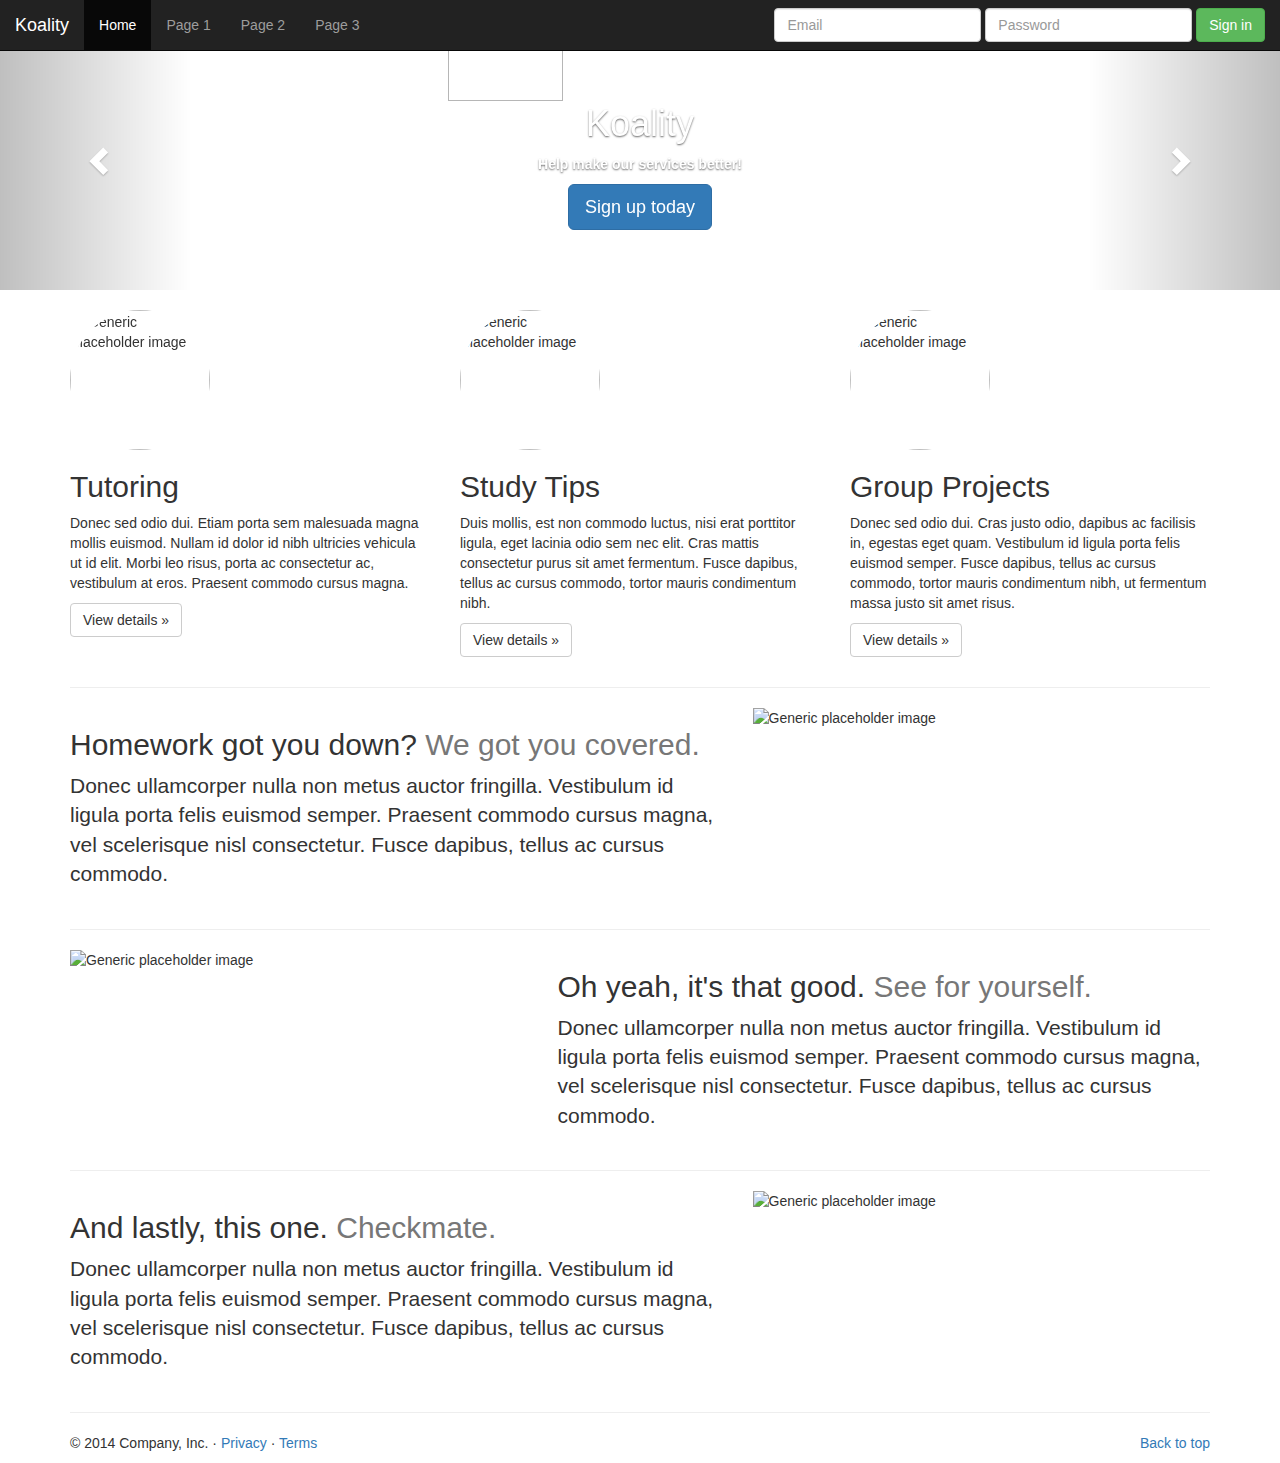
==== index.html @ 5784bd2b "Update index.html" ====
!DOCTYPE html>
<html lang="en">
  <head>
    <meta charset="utf-8">
    <meta http-equiv="X-UA-Compatible" content="IE=edge">
    <meta name="viewport" content="width=device-width, initial-scale=1">
    <!-- The above 3 meta tags *must* come first in the head; any other head content must come *after* these tags -->
    <title>Home</title>

    <!-- Bootstrap -->
    <link rel="stylesheet" href="https://maxcdn.bootstrapcdn.com/bootstrap/3.3.5/css/bootstrap.min.css">

    <script src="https://ajax.googleapis.com/ajax/libs/jquery/1.11.3/jquery.min.js"></script>
  <script src="http://maxcdn.bootstrapcdn.com/bootstrap/3.3.5/js/bootstrap.min.js"></script>
  
  <style>

  img.first-slide { -webkit-filter: brightness(95%);}
  img.second-slide { -webkit-filter: brightness(85%);}
  img.third-slide { -webkit-filter: brightness(75%);}

  .carousel-inner > .item > img,
  .carousel-inner > .item > a > img {
      width: 30%;
      margin: auto;
  }
  </style>
  </head>
  <body>
  		<!--- Navigation bar -->
	<nav class="navbar navbar-inverse navbar-fixed-top">
 	<div class="container-fluid">
    <div class="navbar-header">
    <a class="navbar-brand" href="#">Koality</a>
    </div>
    <!--- Buttons for the nav bar -->
    <div id="navbar" class="navbar-collapse collapse">

          <form class="navbar-form navbar-right">
            <div class="form-group">
              <input type="text" placeholder="Email" class="form-control">
    		</div>        
    		<div class="form-group">
            	<input type="password" placeholder="Password" class="form-control">
            </div>
            <button type="submit" class="btn btn-success">Sign in</button>
          </form>
    <!--- Drop down buttons for the navigation bar uptop -->
    <div>
      <ul class="nav navbar-nav">
        <li class="active"><a href="#">Home</a></li>
        <li><a href="userpage.html">Page 1</a></li>
        <li><a href="#">Page 2</a></li> 
        <li><a href="#">Page 3</a></li> 
      </ul>
    </div>
  	</div>
	</nav>

    <div id="myCarousel" class="carousel slide" data-ride="carousel">
      <!-- Indicators -->
      <ol class="carousel-indicators">
        <li data-target="#myCarousel" data-slide-to="0" class="active"></li>
        <li data-target="#myCarousel" data-slide-to="1"></li>
        <li data-target="#myCarousel" data-slide-to="2"></li>
      </ol>
      <!-- Wrapper for slides-->
      <div class="carousel-inner" role="listbox">
        <div class="item active">
          <img class="first-slide" src="http://s1.hulkshare.com/song_images/original/3/5/8/358c4a4f228be933f0bfcb53c6541224.jpg?dd=1409566936" alt="First slide">
          <div class="container">
            <div class="carousel-caption">
              <h1>Koality</h1>
              <p class><b>Help make our services better!</b></p>
              <p><a class="btn btn-lg btn-primary" href="#" role="button">Sign up today</a></p>
            </div>
          </div>
        </div>
        <div class="item">
          <img class="second-slide" src="http://blog.tigerbookstore.com/wp-content/uploads/2013/04/study.jpg" alt="Second slide">
          <div class="container">
            <div class="carousel-caption">
              <h1>Make a study group!</h1>
              <p><b>Get more work done with friends close and far away.</b></p>
              <p><a class="btn btn-lg btn-primary" href="#" role="button">Learn more</a></p>
            </div>
          </div>
        </div>



        <div class="item">
          <img class="third-slide" src="http://listerart.com.au/wp-content/uploads/2015/06/Productivity1.jpg" alt="Third slide">
          <div class="container">
            <div class="carousel-caption">
              <h1>Productivity at its finest.</h1>
              <p class="pic3"><b>With our api you can create and upload documents with office 365,</b></p>
              <p class ="pic32"><b> save them to your onedrive, and share them instantaneously with others!</b></p>
              <p><a class="btn btn-lg btn-primary" href="#" role="button">Browse gallery</a></p>
            </div>
          </div>
        </div>
      </div>
      <a class="left carousel-control" href="#myCarousel" role="button" data-slide="prev">
        <span class="glyphicon glyphicon-chevron-left" aria-hidden="true"></span>
        <span class="sr-only">Previous</span>
      </a>
      <a class="right carousel-control" href="#myCarousel" role="button" data-slide="next">
        <span class="glyphicon glyphicon-chevron-right" aria-hidden="true"></span>
        <span class="sr-only">Next</span>
      </a>
    </div><!-- /.carousel -->


    <!-- Marketing messaging and featurettes
    ================================================== -->
    <!-- Wrap the rest of the page in another container to center all the content. -->
    <br>
    <div class="container marketing">

      <!-- Three columns of text below the carousel -->
      <div class="row">
        <div class="col-lg-4">
          <img class="img-circle" src="http://hollywoodhillshigh.browardschools.com/images/HollywoodHillsHigh/media_center/tutoring.jpg" alt="Generic placeholder image" width="140" height="140">
          <h2>Tutoring</h2>
          <p>Donec sed odio dui. Etiam porta sem malesuada magna mollis euismod. Nullam id dolor id nibh ultricies vehicula ut id elit. Morbi leo risus, porta ac consectetur ac, vestibulum at eros. Praesent commodo cursus magna.</p>
          <p><a class="btn btn-default" href="#" role="button">View details &raquo;</a></p>
        </div><!-- /.col-lg-4 -->
        <div class="col-lg-4">
          <img class="img-circle" src="https://lh6.ggpht.com/lhf4a5TrZgqWFCrI0Gtc1DSc1lAyUky79x6u5omli559osXZPGHbx0y06er28j-AUQ=w300" alt="Generic placeholder image" width="140" height="140">
          <h2>Study Tips</h2>
          <p>Duis mollis, est non commodo luctus, nisi erat porttitor ligula, eget lacinia odio sem nec elit. Cras mattis consectetur purus sit amet fermentum. Fusce dapibus, tellus ac cursus commodo, tortor mauris condimentum nibh.</p>
          <p><a class="btn btn-default" href="#" role="button">View details &raquo;</a></p>
        </div><!-- /.col-lg-4 -->
        <div class="col-lg-4">
          <img class="img-circle" src="http://moodle.sou.edu/pluginfile.php/279042/mod_book/chapter/13555/group3.gif" alt="Generic placeholder image" width="140" height="140">
          <h2>Group Projects</h2>
          <p>Donec sed odio dui. Cras justo odio, dapibus ac facilisis in, egestas eget quam. Vestibulum id ligula porta felis euismod semper. Fusce dapibus, tellus ac cursus commodo, tortor mauris condimentum nibh, ut fermentum massa justo sit amet risus.</p>
          <p><a class="btn btn-default" href="#" role="button">View details &raquo;</a></p>
        </div><!-- /.col-lg-4 -->
      </div><!-- /.row -->


      <!-- START THE FEATURETTES -->

      <hr class="featurette-divider">

      <div class="row featurette">
        <div class="col-md-7">
          <h2 class="featurette-heading">Homework got you down?<span class="text-muted"> We got you covered.</span></h2>
          <p class="lead">Donec ullamcorper nulla non metus auctor fringilla. Vestibulum id ligula porta felis euismod semper. Praesent commodo cursus magna, vel scelerisque nisl consectetur. Fusce dapibus, tellus ac cursus commodo.</p>
        </div>
        <div class="col-md-5">
          <img class="featurette-image img-responsive center-block" data-src="holder.js/500x500/auto" alt="Generic placeholder image">
        </div>
      </div>

      <hr class="featurette-divider">

      <div class="row featurette">
        <div class="col-md-7 col-md-push-5">
          <h2 class="featurette-heading">Oh yeah, it's that good. <span class="text-muted">See for yourself.</span></h2>
          <p class="lead">Donec ullamcorper nulla non metus auctor fringilla. Vestibulum id ligula porta felis euismod semper. Praesent commodo cursus magna, vel scelerisque nisl consectetur. Fusce dapibus, tellus ac cursus commodo.</p>
        </div>
        <div class="col-md-5 col-md-pull-7">
          <img class="featurette-image img-responsive center-block" data-src="holder.js/500x500/auto" alt="Generic placeholder image">
        </div>
      </div>

      <hr class="featurette-divider">

      <div class="row featurette">
        <div class="col-md-7">
          <h2 class="featurette-heading">And lastly, this one. <span class="text-muted">Checkmate.</span></h2>
          <p class="lead">Donec ullamcorper nulla non metus auctor fringilla. Vestibulum id ligula porta felis euismod semper. Praesent commodo cursus magna, vel scelerisque nisl consectetur. Fusce dapibus, tellus ac cursus commodo.</p>
        </div>
        <div class="col-md-5">
          <img class="featurette-image img-responsive center-block" data-src="holder.js/500x500/auto" alt="Generic placeholder image">
        </div>
      </div>

      <hr class="featurette-divider">

      <!-- /END THE FEATURETTES -->


      <!-- FOOTER -->
      <footer>
        <p class="pull-right"><a href="#">Back to top</a></p>
        <p>&copy; 2014 Company, Inc. &middot; <a href="#">Privacy</a> &middot; <a href="#">Terms</a></p>
      </footer>

    </div><!-- /.container -->


  </body>
</html>
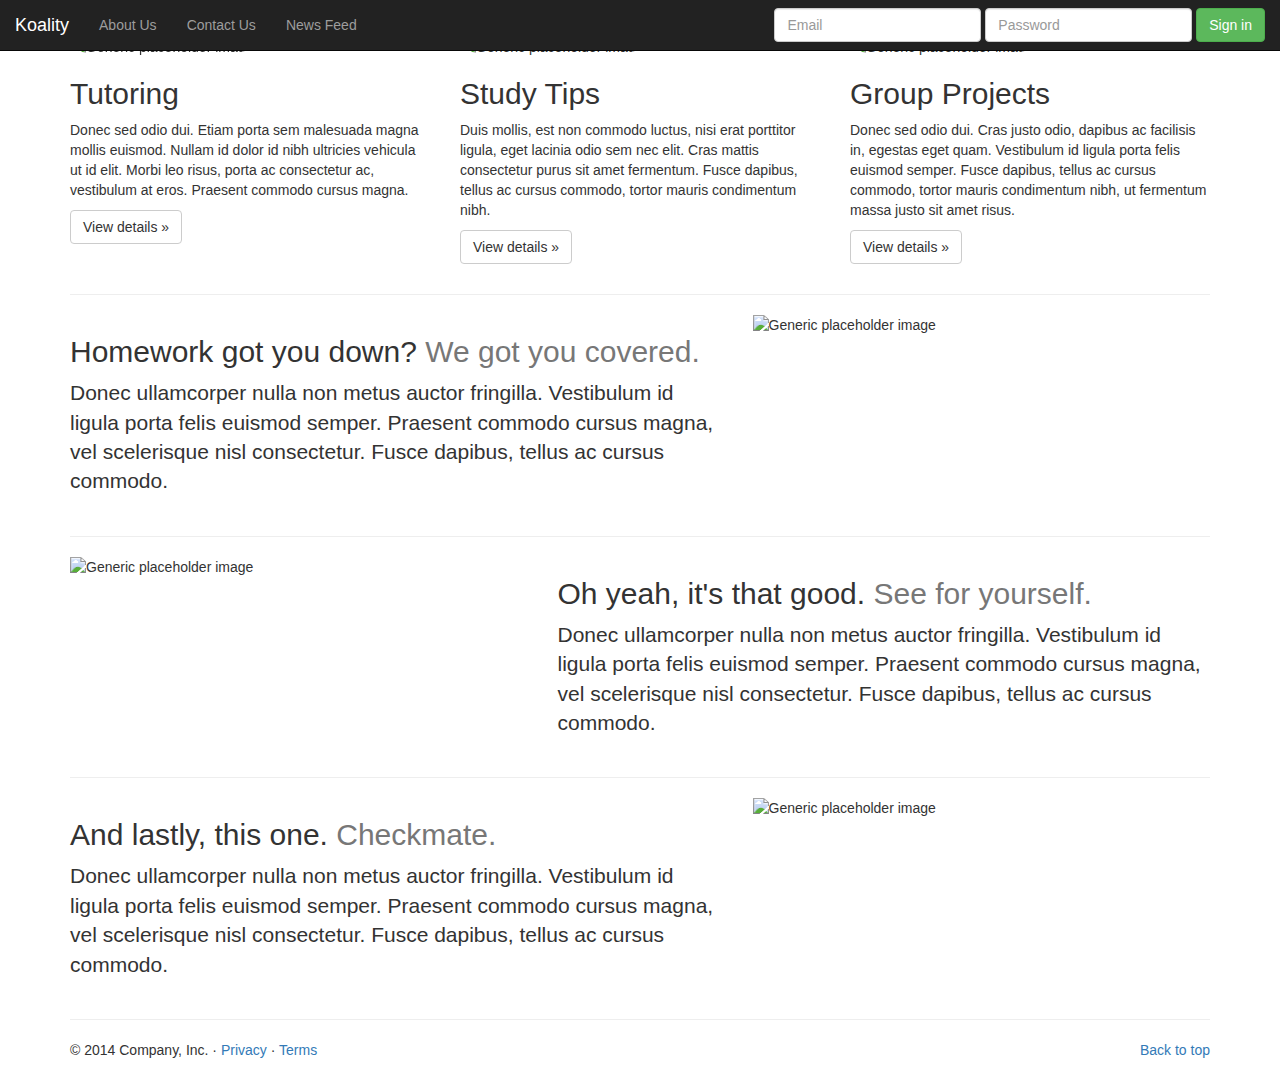
==== commit baf994df: "Update index.html" ====
--- a/index.html
+++ b/index.html
@@ -1,4 +1,4 @@
-!DOCTYPE html>
+<!DOCTYPE html>
 <html lang="en">
   <head>
     <meta charset="utf-8">
@@ -48,10 +48,9 @@
     <!--- Drop down buttons for the navigation bar uptop -->
     <div>
       <ul class="nav navbar-nav">
-        <li class="active"><a href="#">Home</a></li>
-        <li><a href="userpage.html">Page 1</a></li>
-        <li><a href="#">Page 2</a></li> 
-        <li><a href="#">Page 3</a></li> 
+        <li><a href="#">About Us</a></li>
+        <li><a href="#">Contact Us</a></li> 
+        <li><a href="#">News Feed</a></li>
       </ul>
     </div>
   	</div>
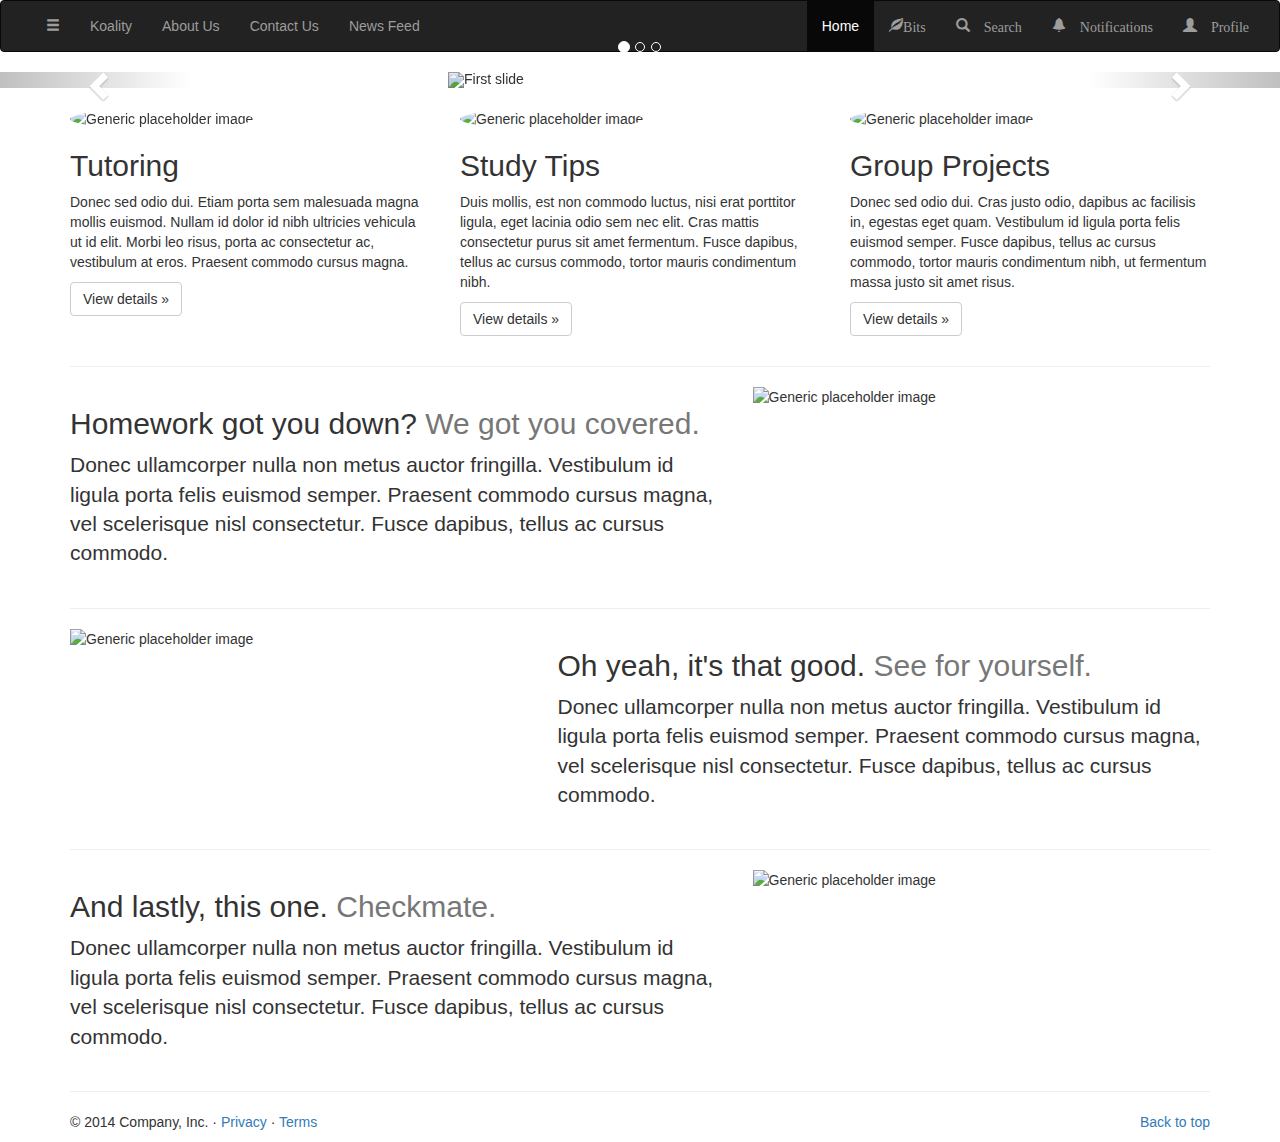
==== commit 7126f82c: "Update index.html" ====
--- a/index.html
+++ b/index.html
@@ -1,3 +1,5 @@
+
+
 <!DOCTYPE html>
 <html lang="en">
   <head>
@@ -27,34 +29,54 @@
   </style>
   </head>
   <body>
-  		<!--- Navigation bar -->
-	<nav class="navbar navbar-inverse navbar-fixed-top">
- 	<div class="container-fluid">
+      <!--- Navigation bar -->
+  <!--- Dashboard-->
+  <nav class="navbar navbar-inverse">
+  <div class="container-fluid">
     <div class="navbar-header">
-    <a class="navbar-brand" href="#">Koality</a>
-    </div>
-    <!--- Buttons for the nav bar -->
-    <div id="navbar" class="navbar-collapse collapse">
-
-          <form class="navbar-form navbar-right">
-            <div class="form-group">
-              <input type="text" placeholder="Email" class="form-control">
-    		</div>        
-    		<div class="form-group">
-            	<input type="password" placeholder="Password" class="form-control">
-            </div>
-            <button type="submit" class="btn btn-success">Sign in</button>
-          </form>
-    <!--- Drop down buttons for the navigation bar uptop -->
-    <div>
-      <ul class="nav navbar-nav">
+      </div>
+
+      <div class="collapse navbar-collapse" id="myNavbar">
+        <button type="button"  class="navbar-toggle" data-toggle="collapse" data-target="#myNavbar">
+      </button>
+      <ul class="nav navbar-nav navbar-left">
+        <li class = "dropdown">
+          <a class="dropdown-toggle" data-toggle="dropdown" href="#"><span class="glyphicon glyphicon-menu-hamburger"></span></a>
+          <ul class="dropdown-menu">
+            <li><a href="#"><span class="glyphicon glyphicon-list-alt"> Contacts</span></a></li>
+            <li><a href="#"><span class="glyphicon glyphicon-book"> Calendar</a></li>
+            <li><a href="#"><span class="glyphicon glyphicon-inbox"> Messages</a></li>
+            <li><a href="#"><span class="glyphicon glyphicon-envelope"> Invites</a></li>
+            <li><a href="#">Get <span class="glyphicon glyphicon-leaf">Bits</a></li>
+            <li><a href="#"><span class="glyphicon glyphicon-circle-arrow-up"> Upgrade</a></li>
+            <li><a href="#"><span class="glyphicon glyphicon-edit"> Request an answer</a></li>
+            <li><a href="#"><span class="glyphicon glyphicon-cog"> Settings</a></li>
+            <li><a href="#"><span class="glyphicon glyphicon-transfer"> Help and Feedback</a></li>
+          </ul>
+        </li>
+        <li><a href="koality.html">Koality</a></li>
         <li><a href="#">About Us</a></li>
-        <li><a href="#">Contact Us</a></li> 
+        <li><a href="#">Contact Us</a></li>
         <li><a href="#">News Feed</a></li>
       </ul>
+
+
+
+        <!-- Nav Bar and Buttons for the nav bar **
+    <div id="navbar" class="navbar-collapse collapse">
+    ** Drop down buttons for the navigation bar uptop
+    <div>-->
+      
+       <ul class="nav navbar-nav navbar-right">
+          <li class="active"><a href="koality.html">Home</a></li>
+           <li><a href="#"><span class="glyphicon glyphicon-leaf">Bits</span></a></li>
+           <li><a href="#"><span class="glyphicon glyphicon-search"> Search</span></a></li>
+           <li><a href="#"><span class="glyphicon glyphicon-bell"> Notifications</a></li> 
+           <li><a href="userpage.html"><span class="glyphicon glyphicon-user"> Profile</span></a></li>  
+         </ul>      
     </div>
-  	</div>
-	</nav>
+    </div>
+  </nav>
 
     <div id="myCarousel" class="carousel slide" data-ride="carousel">
       <!-- Indicators -->
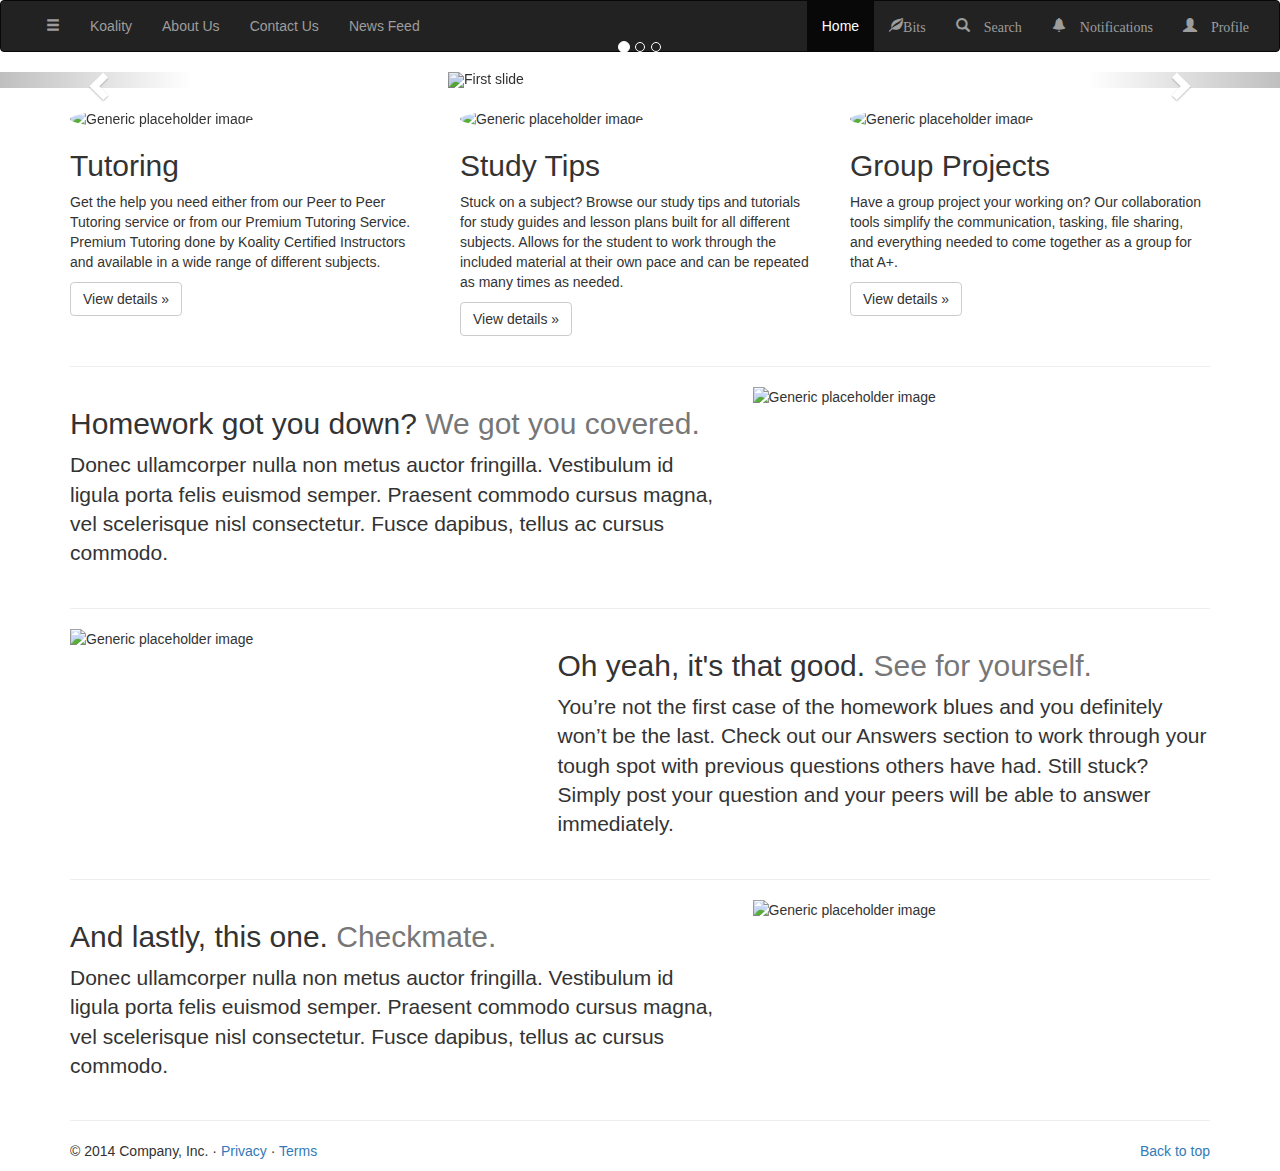
==== commit da2e554b: "Update index.html" ====
--- a/index.html
+++ b/index.html
@@ -44,7 +44,7 @@
           <a class="dropdown-toggle" data-toggle="dropdown" href="#"><span class="glyphicon glyphicon-menu-hamburger"></span></a>
           <ul class="dropdown-menu">
             <li><a href="#"><span class="glyphicon glyphicon-list-alt"> Contacts</span></a></li>
-            <li><a href="#"><span class="glyphicon glyphicon-book"> Calendar</a></li>
+            <li><a href="#"><span class="glyphicon glyphicon-calendar"> Calendar</a></li>
             <li><a href="#"><span class="glyphicon glyphicon-inbox"> Messages</a></li>
             <li><a href="#"><span class="glyphicon glyphicon-envelope"> Invites</a></li>
             <li><a href="#">Get <span class="glyphicon glyphicon-leaf">Bits</a></li>
@@ -144,19 +144,19 @@
         <div class="col-lg-4">
           <img class="img-circle" src="http://hollywoodhillshigh.browardschools.com/images/HollywoodHillsHigh/media_center/tutoring.jpg" alt="Generic placeholder image" width="140" height="140">
           <h2>Tutoring</h2>
-          <p>Donec sed odio dui. Etiam porta sem malesuada magna mollis euismod. Nullam id dolor id nibh ultricies vehicula ut id elit. Morbi leo risus, porta ac consectetur ac, vestibulum at eros. Praesent commodo cursus magna.</p>
+          <p>Get the help you need either from our Peer to Peer Tutoring service or from our Premium Tutoring Service. Premium Tutoring done by Koality Certified Instructors and available in a wide range of different subjects.</p>
           <p><a class="btn btn-default" href="#" role="button">View details &raquo;</a></p>
         </div><!-- /.col-lg-4 -->
         <div class="col-lg-4">
           <img class="img-circle" src="https://lh6.ggpht.com/lhf4a5TrZgqWFCrI0Gtc1DSc1lAyUky79x6u5omli559osXZPGHbx0y06er28j-AUQ=w300" alt="Generic placeholder image" width="140" height="140">
           <h2>Study Tips</h2>
-          <p>Duis mollis, est non commodo luctus, nisi erat porttitor ligula, eget lacinia odio sem nec elit. Cras mattis consectetur purus sit amet fermentum. Fusce dapibus, tellus ac cursus commodo, tortor mauris condimentum nibh.</p>
+          <p>Stuck on a subject? Browse our study tips and tutorials for study guides and lesson plans built for all different subjects. Allows for the student to work through the included material at their own pace and can be repeated as many times as needed.</p>
           <p><a class="btn btn-default" href="#" role="button">View details &raquo;</a></p>
         </div><!-- /.col-lg-4 -->
         <div class="col-lg-4">
           <img class="img-circle" src="http://moodle.sou.edu/pluginfile.php/279042/mod_book/chapter/13555/group3.gif" alt="Generic placeholder image" width="140" height="140">
           <h2>Group Projects</h2>
-          <p>Donec sed odio dui. Cras justo odio, dapibus ac facilisis in, egestas eget quam. Vestibulum id ligula porta felis euismod semper. Fusce dapibus, tellus ac cursus commodo, tortor mauris condimentum nibh, ut fermentum massa justo sit amet risus.</p>
+          <p>Have a group project your working on? Our collaboration tools simplify the communication, tasking, file sharing, and everything needed to come together as a group for that A+.</p>
           <p><a class="btn btn-default" href="#" role="button">View details &raquo;</a></p>
         </div><!-- /.col-lg-4 -->
       </div><!-- /.row -->
@@ -181,10 +181,10 @@
       <div class="row featurette">
         <div class="col-md-7 col-md-push-5">
           <h2 class="featurette-heading">Oh yeah, it's that good. <span class="text-muted">See for yourself.</span></h2>
-          <p class="lead">Donec ullamcorper nulla non metus auctor fringilla. Vestibulum id ligula porta felis euismod semper. Praesent commodo cursus magna, vel scelerisque nisl consectetur. Fusce dapibus, tellus ac cursus commodo.</p>
+          <p class="lead">You’re not the first case of the homework blues and you definitely won’t be the last. Check out our Answers section to work through your tough spot with previous questions others have had. Still stuck? Simply post your question and your peers will be able to answer immediately.</p>
         </div>
         <div class="col-md-5 col-md-pull-7">
-          <img class="featurette-image img-responsive center-block" data-src="holder.js/500x500/auto" alt="Generic placeholder image">
+          <img class="featurette-image img-responsive center-block" src="http://p7cdn4static.sharpschool.com/UserFiles/Servers/Server_6861/Image/General%202/homework.png" alt="Generic placeholder image">
         </div>
       </div>
 
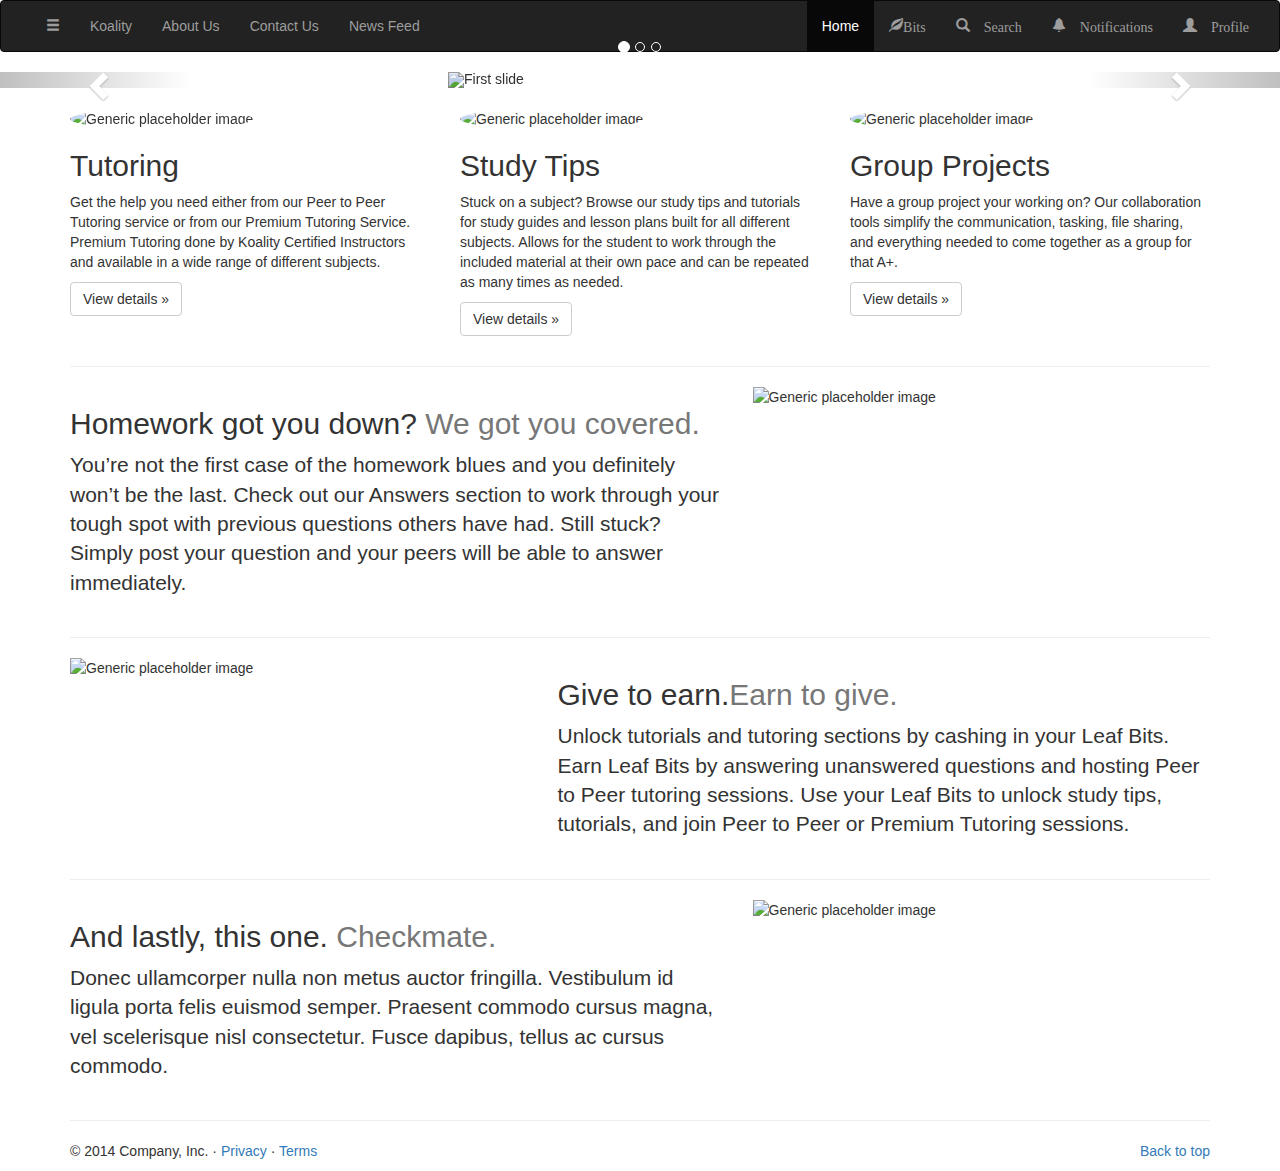
==== commit ea633041: "Update index.html" ====
--- a/index.html
+++ b/index.html
@@ -169,10 +169,10 @@
       <div class="row featurette">
         <div class="col-md-7">
           <h2 class="featurette-heading">Homework got you down?<span class="text-muted"> We got you covered.</span></h2>
-          <p class="lead">Donec ullamcorper nulla non metus auctor fringilla. Vestibulum id ligula porta felis euismod semper. Praesent commodo cursus magna, vel scelerisque nisl consectetur. Fusce dapibus, tellus ac cursus commodo.</p>
+          <p class="lead">You’re not the first case of the homework blues and you definitely won’t be the last. Check out our Answers section to work through your tough spot with previous questions others have had. Still stuck? Simply post your question and your peers will be able to answer immediately.</p>
         </div>
         <div class="col-md-5">
-          <img class="featurette-image img-responsive center-block" data-src="holder.js/500x500/auto" alt="Generic placeholder image">
+          <img class="featurette-image img-responsive center-block" src="http://p7cdn4static.sharpschool.com/UserFiles/Servers/Server_6861/Image/General%202/homework.png" alt="Generic placeholder image">
         </div>
       </div>
 
@@ -180,11 +180,11 @@
 
       <div class="row featurette">
         <div class="col-md-7 col-md-push-5">
-          <h2 class="featurette-heading">Oh yeah, it's that good. <span class="text-muted">See for yourself.</span></h2>
-          <p class="lead">You’re not the first case of the homework blues and you definitely won’t be the last. Check out our Answers section to work through your tough spot with previous questions others have had. Still stuck? Simply post your question and your peers will be able to answer immediately.</p>
+          <h2 class="featurette-heading">Give to earn.<span class="text-muted">Earn to give.</span></h2>
+          <p class="lead">Unlock tutorials and tutoring sections by cashing in your Leaf Bits. Earn Leaf Bits by answering unanswered questions and hosting Peer to Peer tutoring sessions. Use your Leaf Bits to unlock study tips, tutorials, and join Peer to Peer or Premium Tutoring sessions.</p>
         </div>
         <div class="col-md-5 col-md-pull-7">
-          <img class="featurette-image img-responsive center-block" src="http://p7cdn4static.sharpschool.com/UserFiles/Servers/Server_6861/Image/General%202/homework.png" alt="Generic placeholder image">
+          <img class="featurette-image img-responsive center-block" src="http://www.picgifs.com/clip-art/flowers-and-plants/leaves/clip-art-leaves-346493.jpg" alt="Generic placeholder image">
         </div>
       </div>
 
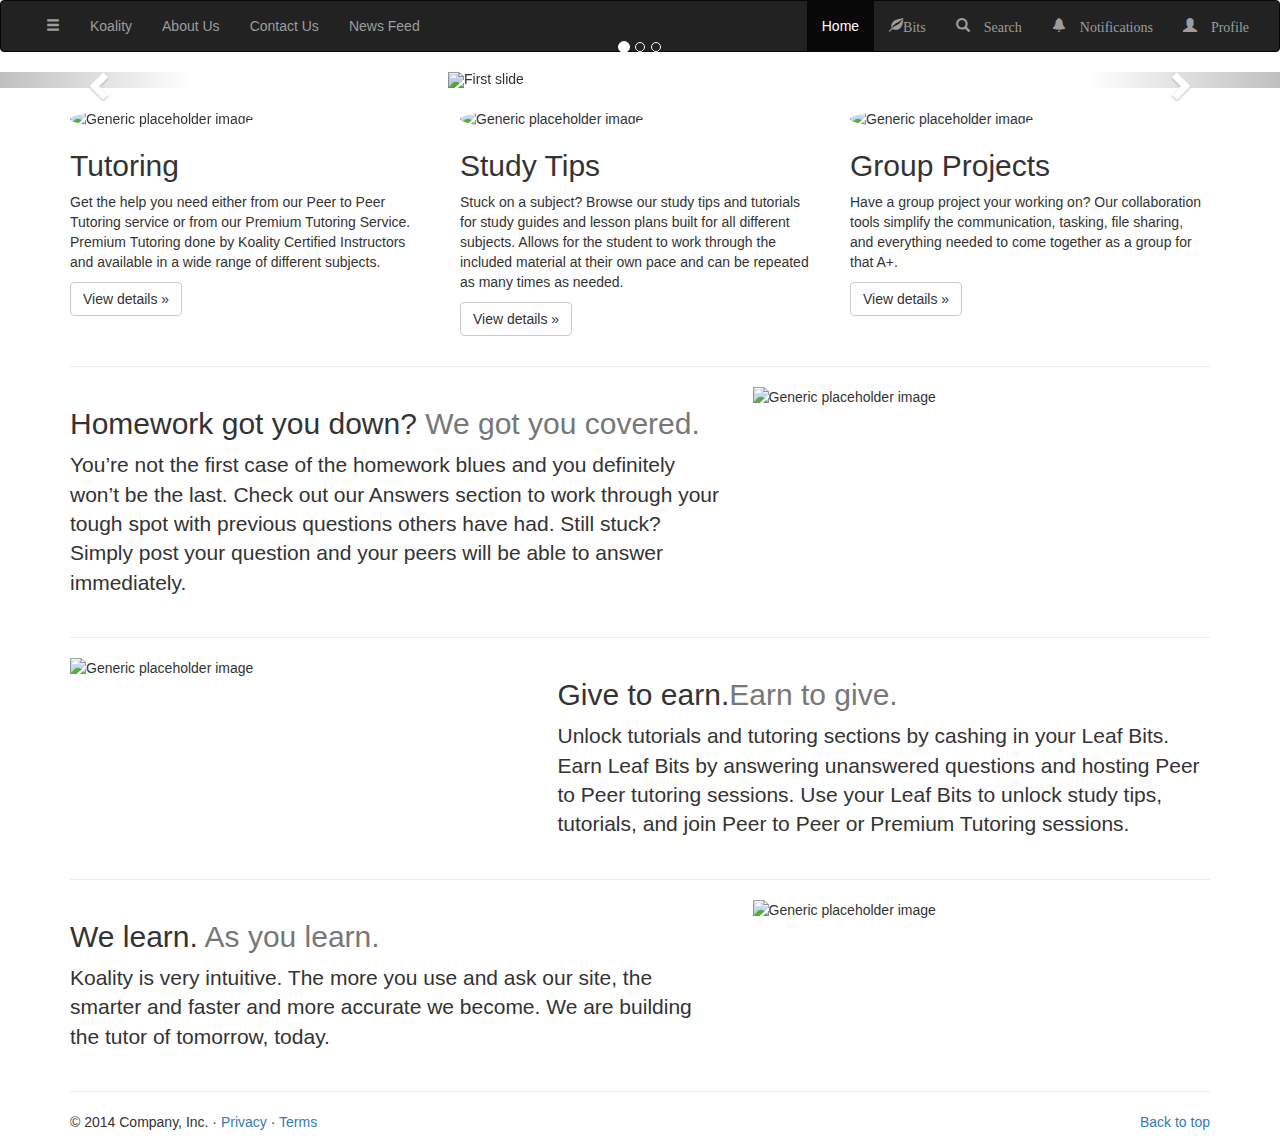
==== commit b2d90994: "Update index.html" ====
--- a/index.html
+++ b/index.html
@@ -192,11 +192,11 @@
 
       <div class="row featurette">
         <div class="col-md-7">
-          <h2 class="featurette-heading">And lastly, this one. <span class="text-muted">Checkmate.</span></h2>
-          <p class="lead">Donec ullamcorper nulla non metus auctor fringilla. Vestibulum id ligula porta felis euismod semper. Praesent commodo cursus magna, vel scelerisque nisl consectetur. Fusce dapibus, tellus ac cursus commodo.</p>
+          <h2 class="featurette-heading">We learn. <span class="text-muted">As you learn.</span></h2>
+          <p class="lead">Koality is very intuitive. The more you use and ask our site, the smarter and faster and more accurate we become. We are building the tutor of tomorrow, today.</p>
         </div>
         <div class="col-md-5">
-          <img class="featurette-image img-responsive center-block" data-src="holder.js/500x500/auto" alt="Generic placeholder image">
+          <img class="featurette-image img-responsive center-block" src="http://b-i.forbesimg.com/meghanbiro/files/2013/05/elearning_image1.jpg" alt="Generic placeholder image">
         </div>
       </div>
 
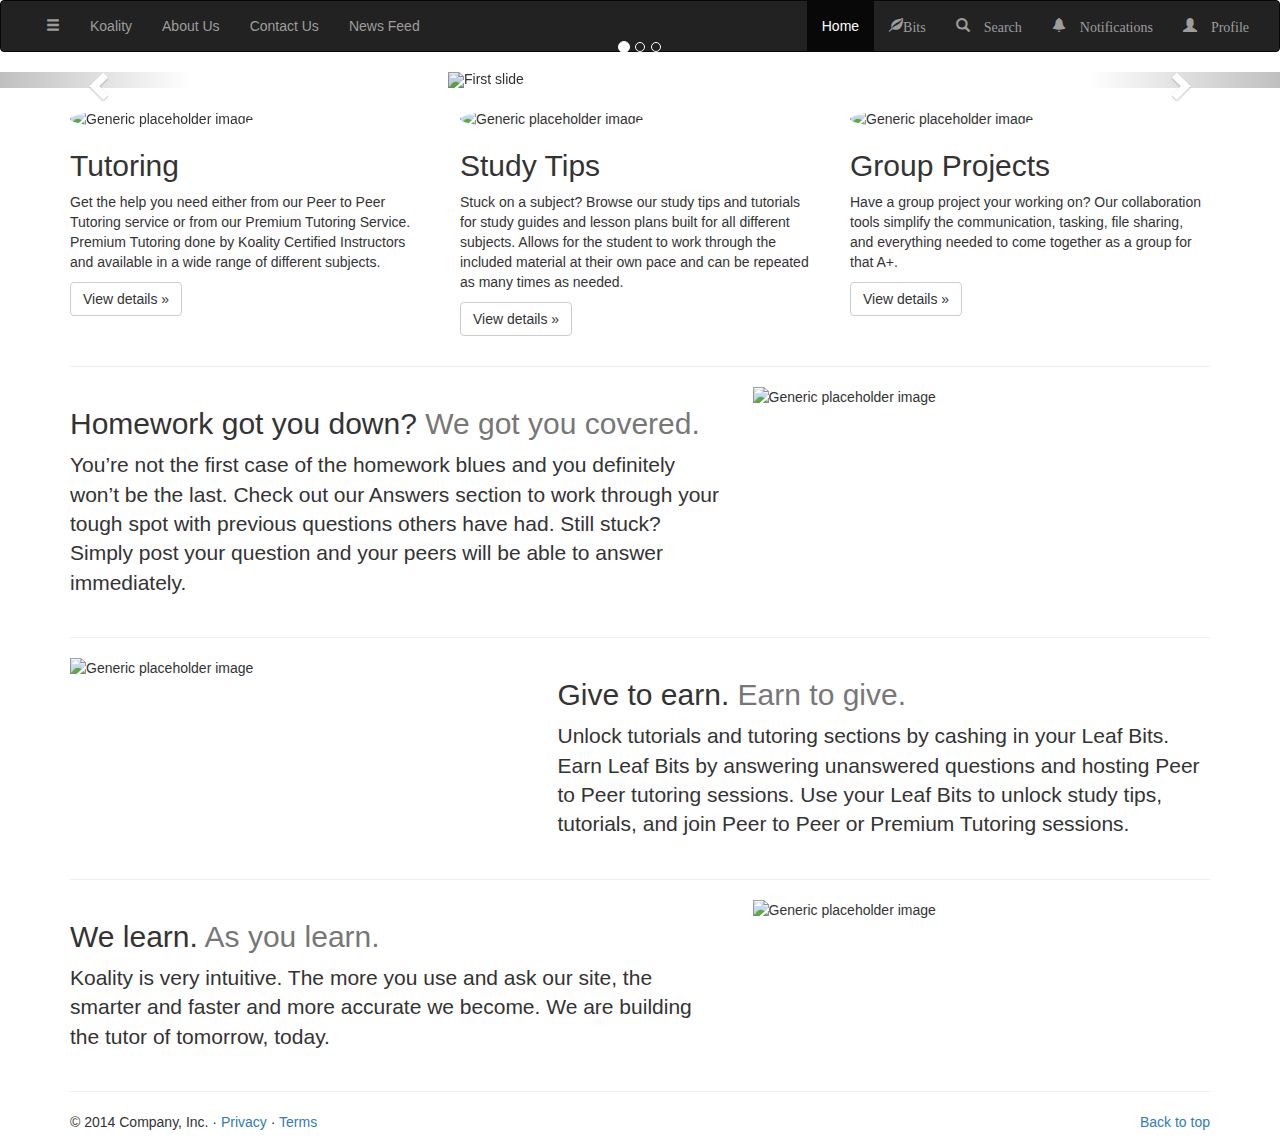
==== commit 2b27115d: "Update index.html" ====
--- a/index.html
+++ b/index.html
@@ -180,7 +180,7 @@
 
       <div class="row featurette">
         <div class="col-md-7 col-md-push-5">
-          <h2 class="featurette-heading">Give to earn.<span class="text-muted">Earn to give.</span></h2>
+          <h2 class="featurette-heading">Give to earn. <span class="text-muted">Earn to give.</span></h2>
           <p class="lead">Unlock tutorials and tutoring sections by cashing in your Leaf Bits. Earn Leaf Bits by answering unanswered questions and hosting Peer to Peer tutoring sessions. Use your Leaf Bits to unlock study tips, tutorials, and join Peer to Peer or Premium Tutoring sessions.</p>
         </div>
         <div class="col-md-5 col-md-pull-7">
